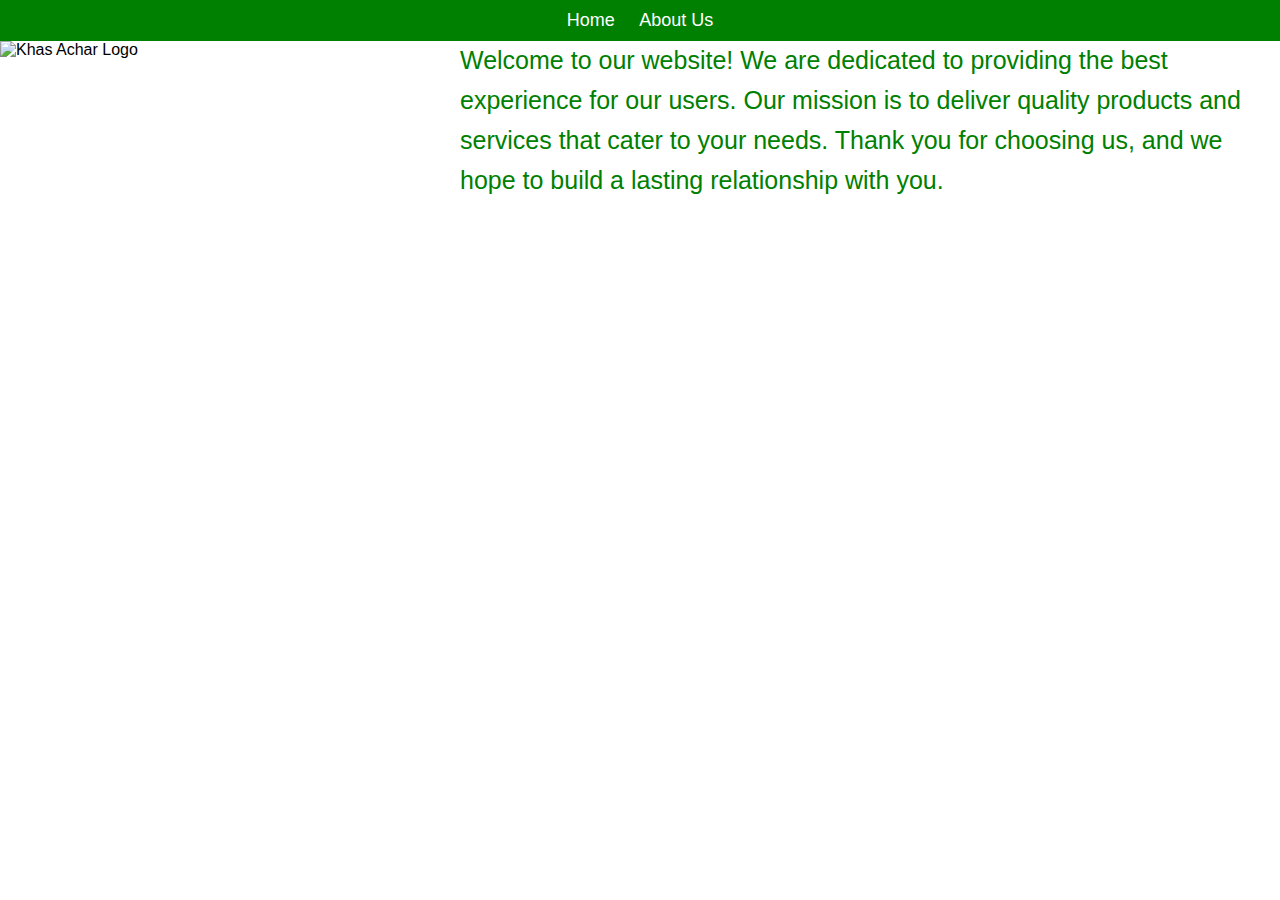
==== about.html @ 5c12f02f "added index.html" ====
<!DOCTYPE html>
<html lang="en">
<head>
    <meta charset="UTF-8">
    <meta name="viewport" content="width=device-width, initial-scale=1.0">
    <title>About Us</title>
    <style>
        /* General Styles */
        body {
            font-family: Arial, sans-serif;
            margin: 0;
            padding: 0;
        }

        header {
            background-color: green;
            padding: 10px 20px;
            text-align: center;
            color: white;
        }

        header a {
            color: white;
            text-decoration: none;
            font-size: 18px;
            margin: 0 10px;
        }

        header a:hover {
            text-decoration: underline;
        }

        .banner {
            width: 100%;
            height: 300px;
            background: url("C:\Users\DELL\Downloads\project\Our Story.png") center/cover no-repeat;
        }

        .content {
    position: absolute; /* Allows precise positioning over the image */
font-family: 'Shantell Sans', sans-serif; 


    top: 10px; /* Distance from the top of the container */
    left: 450px; /* Distance from the left of the container */
    color: white; /* Make text visible on the image */
    padding: 5px 10px; /* Optional: Adds padding around the text */
    font-size: 5px; /* Adjust text size */
    font-weight: regular; /* Makes the text stand out */
    font-family: 'Shantell Sans', sans-serif; 

}
        

        h1 {
            font-size: 20px;
            font-family: 'Shantell Sans', sans-serif; 
            margin-bottom: 40px;
            color: green;
        }

        p {
            font-size: 25px;
            line-height: 1.6;
            font-family: 'Shantell Sans', sans-serif; 
            color: green;
            text-align: top;
        }
    </style>
</head>
<body>
    <header>
        <a href="KhasAchar.html">Home</a>
        <a href="about.html">About Us</a>
    </header>

    <!-- Banner Section -->
    <div class="banner">
<img src="C:\Users\DELL\Downloads\project\Our Story.png" alt="Khas Achar Logo">
</div>

    <!-- About Us Content -->
    <div class="content">
       
        <p>
            Welcome to our website! We are dedicated to providing the best experience for our users. 
            Our mission is to deliver quality products and services that cater to your needs. 
            Thank you for choosing us, and we hope to build a lasting relationship with you.
        </p>
    </div>
</body>
</html>
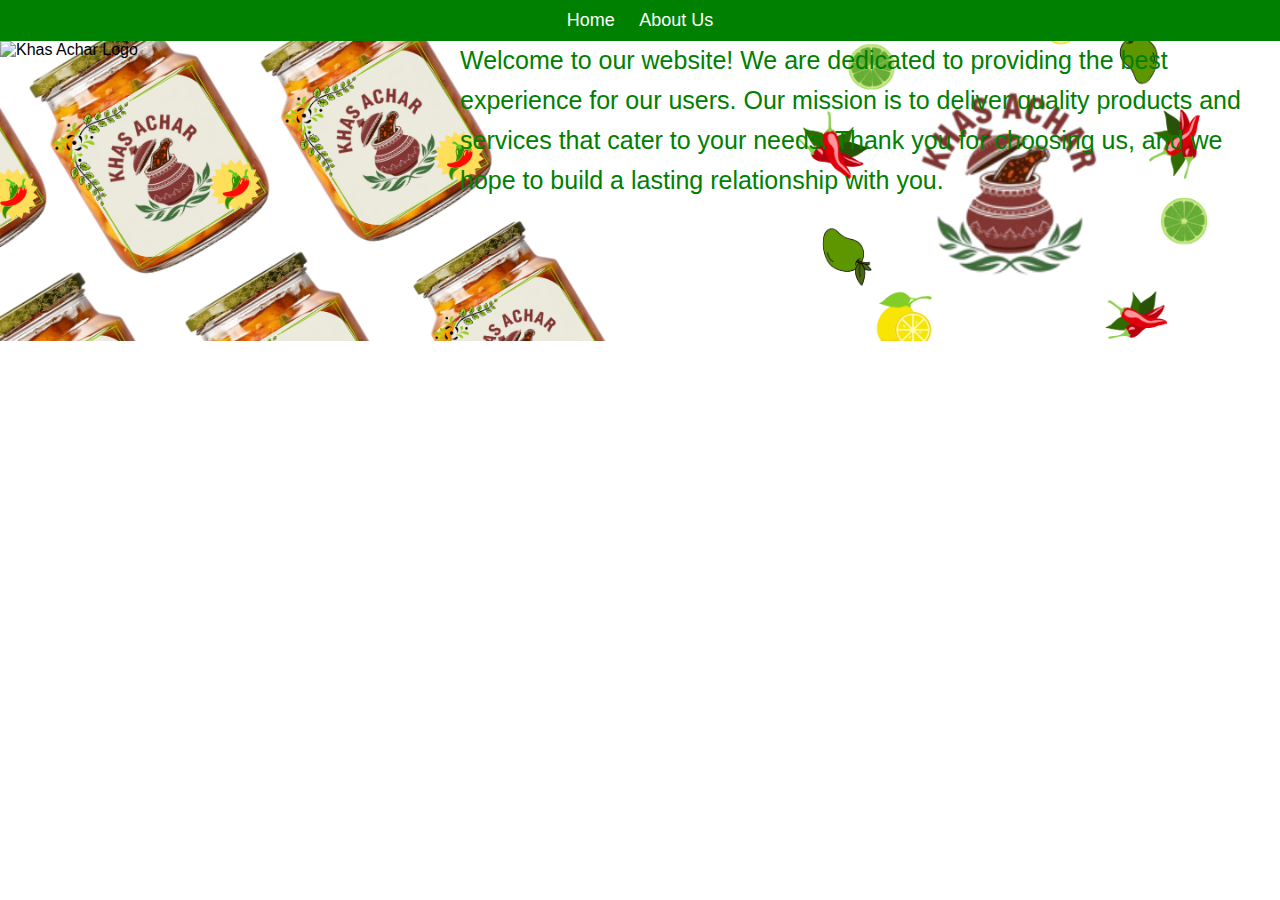
==== commit 8bcd1d6b: "Update about.html" ====
--- a/about.html
+++ b/about.html
@@ -33,7 +33,7 @@
         .banner {
             width: 100%;
             height: 300px;
-            background: url("C:\Users\DELL\Downloads\project\Our Story.png") center/cover no-repeat;
+            background: url("Our Story.png") center/cover no-repeat;
         }
 
         .content {
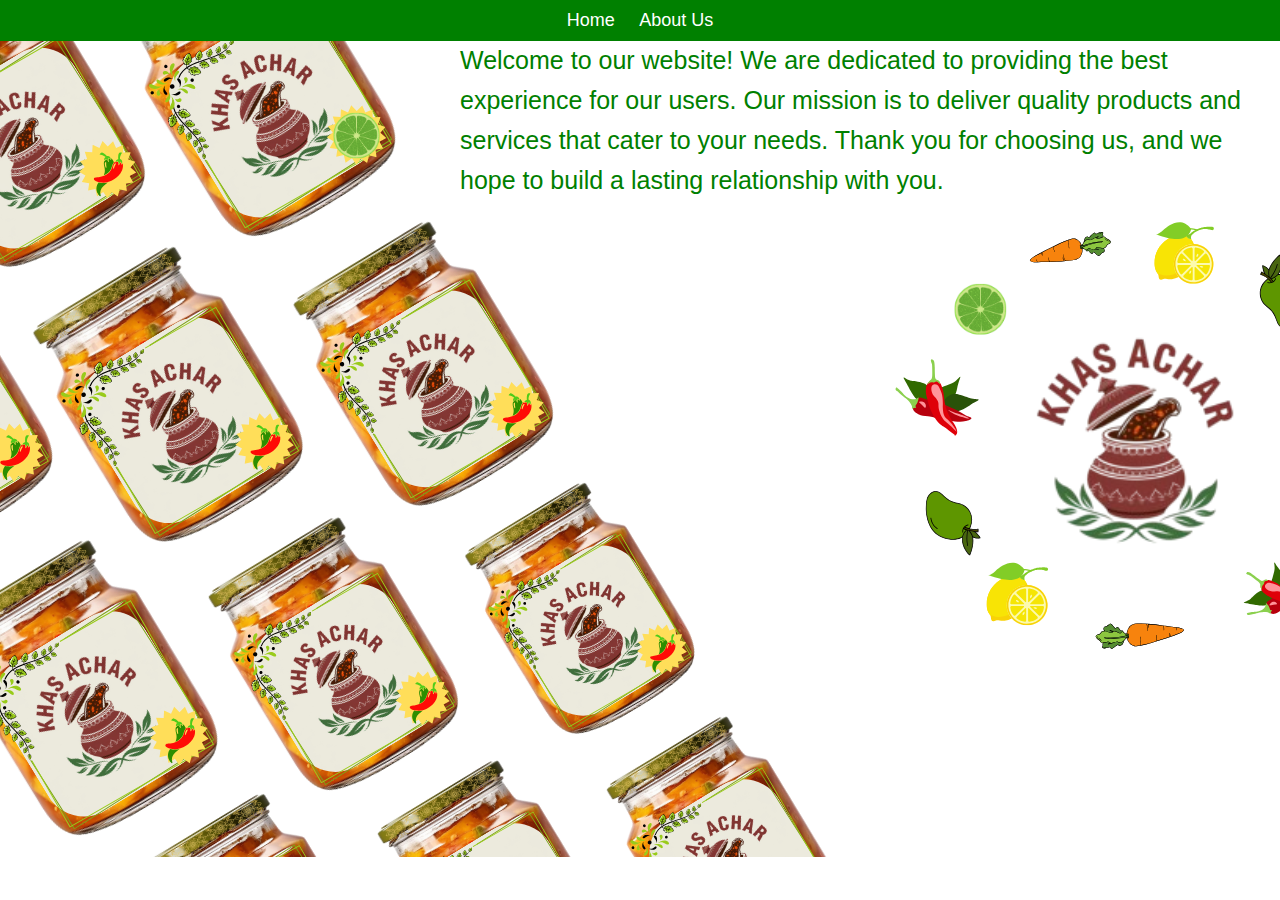
==== commit e2393f7b: "Update about.html" ====
--- a/about.html
+++ b/about.html
@@ -1,4 +1,5 @@
-<!DOCTYPE html>
+
+           <!DOCTYPE html>
 <html lang="en">
 <head>
     <meta charset="UTF-8">
@@ -76,7 +77,7 @@
 
     <!-- Banner Section -->
     <div class="banner">
-<img src="C:\Users\DELL\Downloads\project\Our Story.png" alt="Khas Achar Logo">
+<img src="Our Story.png" alt="Khas Achar Logo">
 </div>
 
     <!-- About Us Content -->
